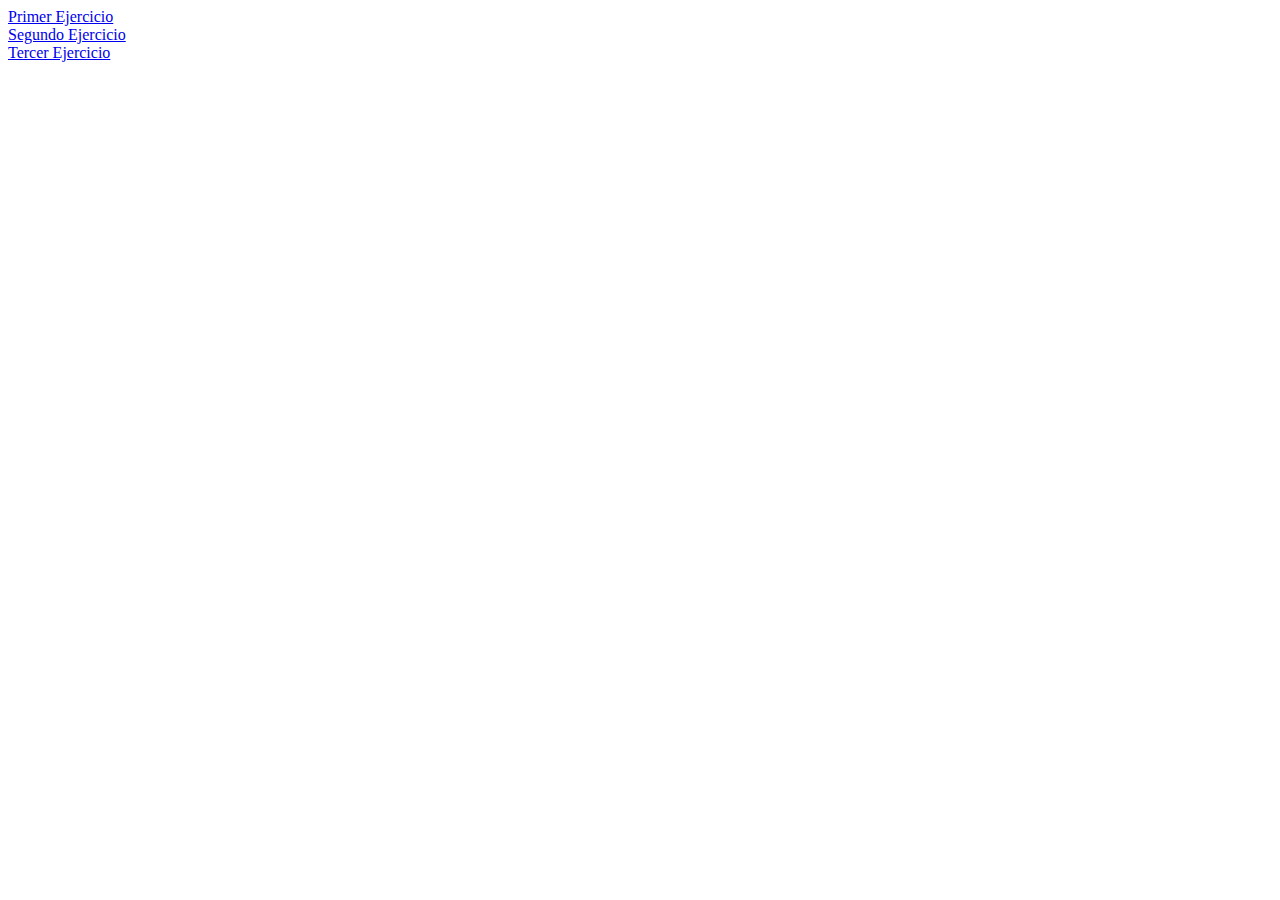
==== index.html @ c60e5191 "Ejercicio html y css" ====
<!DOCTYPE html>
<html>
  <head>
    <meta charset="utf-8">
    <title>Banderas</title>
    <div><a href="view/primer-ejercicio/primer-ejercicio.html">Primer Ejercicio</a></div>
    <div><a href="view/segundo-ejercicio/segundo-ejercicio.html">Segundo Ejercicio</a></div>
    <div><a href="view/tercer-ejercicio/tercer-ejercicio.html">Tercer Ejercicio</a></div>
  </head>
  <body>

  </body>
</html>
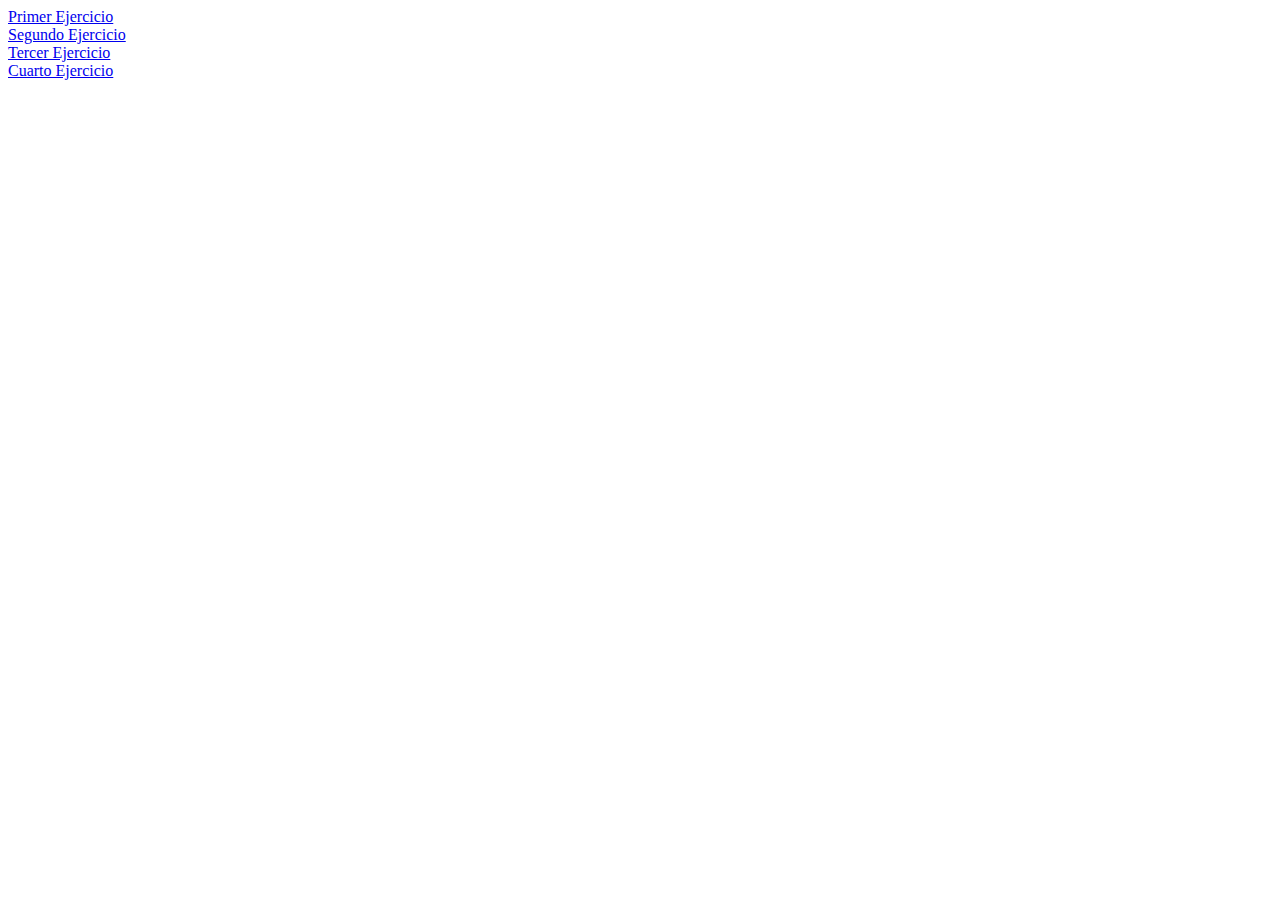
==== commit af6e3dd9: "cuarto ejercicio" ====
--- a/index.html
+++ b/index.html
@@ -6,6 +6,7 @@
     <div><a href="view/primer-ejercicio/primer-ejercicio.html">Primer Ejercicio</a></div>
     <div><a href="view/segundo-ejercicio/segundo-ejercicio.html">Segundo Ejercicio</a></div>
     <div><a href="view/tercer-ejercicio/tercer-ejercicio.html">Tercer Ejercicio</a></div>
+    <div><a href="view/cuarto-ejercicio/cuarto-ejercicio.html">Cuarto Ejercicio</a></div>
   </head>
   <body>
 
